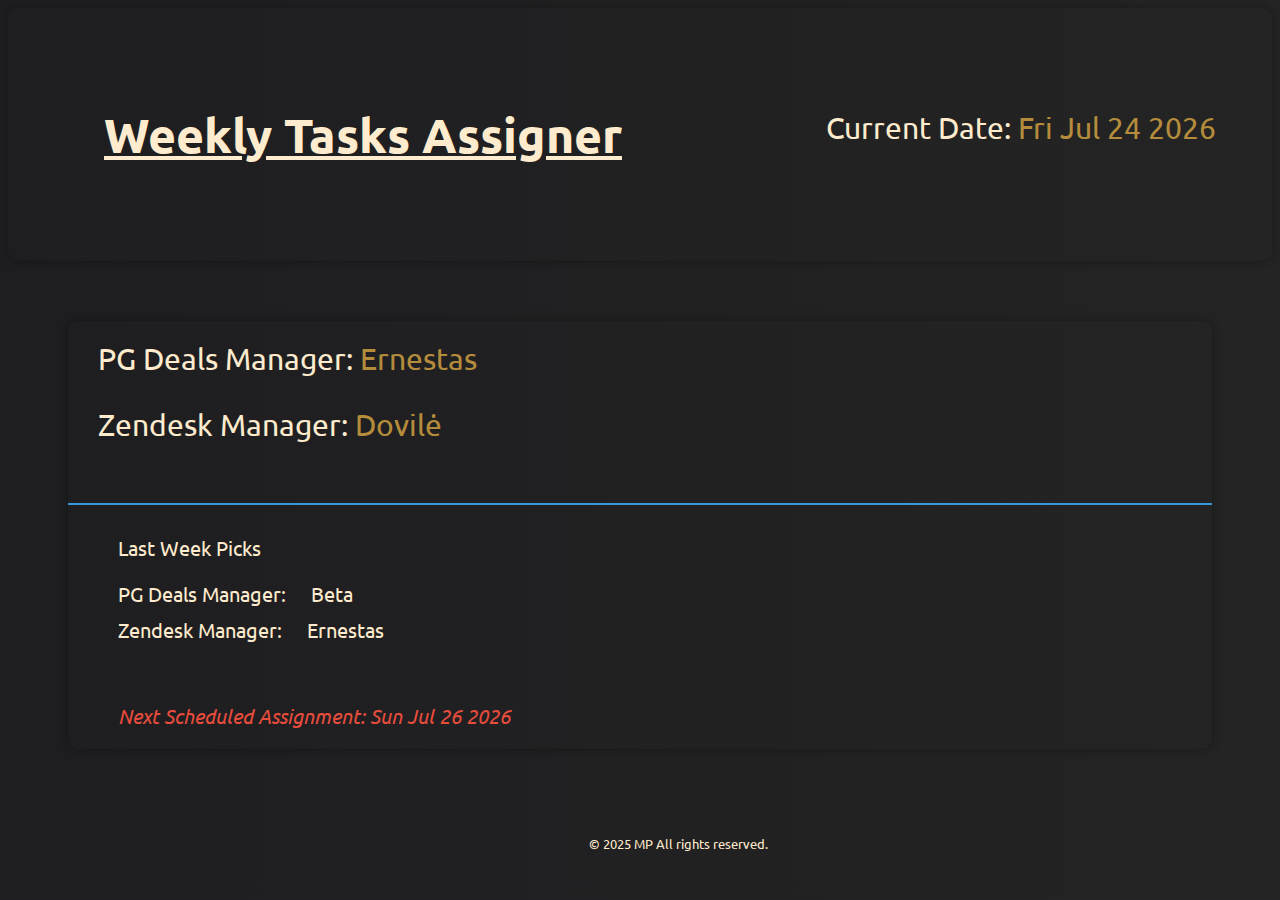
==== index.html @ 7c02b96c "Automatically update values" ====
<!DOCTYPE html>
<html lang="en">
  <head>
    <link rel="stylesheet" href="styles.css" />
    <style>
      @import url('https://fonts.googleapis.com/css2?family=Ubuntu:wght@500&display=swap');
    </style>
    <meta charset="UTF-8" />
    <meta name="viewport" content="width=device-width, initial-scale=1.0" />
    <title>Weekly Tasks Assigner</title>
  </head>
  <body>
  <div #body-b>
    <div id="body-container">
      <h1 id="title"><u>Weekly Tasks Assigner</u></h1>
      <div id="content-container"></div>
      <div id="current-date">Current date:</div>
      
    </div>
    <div id="tasks">
      <div id="pg-deals">
        PG Deals Manager: <span id="name">Ernestas</span>
      </div>

      <div id="zendesk">Zendesk Manager: <span id="name">Dovilė</span></div>
      <div id="line"></div>
      <div id="last-week">
        <div id="last-week-picks">Last Week Picks</div>
        <div id="last-name">
          PG Deals Manager: <span id="last-name">Beta</span>
        </div>

        <div id="last-name">Zendesk Manager: <span id="last-name">Ernestas</span></div>
      </div>
      <div id="next-monday">Next Scheduled Assigment:</div>
    </div>
    <script src="script.js"></script>
    <footer>
    <p>&copy; 2025 MP All rights reserved.</p>
    </div>
  </body>
</html>
---- styles.css ----
* {
    font-family: 'Ubuntu', sans-serif;
    color: blanchedalmond
}

body {
    background: linear-gradient(to right, rgb(30, 30, 33), #242424);
}

h1 {
    font-size: 3em;
    margin: 2em;
}

#body-b {
    display: none;
}



#content-container {
    margin-left: 2em;
    animation: fadeIn 1s ease-in-out;
}

@keyframes fadeIn {
    from {
        opacity: 0;
    }

    to {
        opacity: 1;
    }
}

#content-container,
#body-container,
#tasks {
    box-shadow: 0 0 10px rgba(0, 0, 0, 0.3);
    border-radius: 10px;

}




#pg-deals,
#zendesk,
#last-week-picks,
#last-name {
    margin-left: 1em;
    margin-bottom: 1em;
    cursor: pointer;
}


#pg-deals {
    padding-top: 20px;
    margin-bottom: 30px;
    margin-left: 30px;

}

#zendesk {
    margin-left: 30px;
}

#body-container {
    display: flex;
    flex-direction: row;
    justify-content: space-between;
    margin-bottom: 0px;
}

#current-date {
    margin-top: 3.4em;
    margin-right: 20px;
    font-size: 30px;
    min-width: 426px;
}

#tasks {
    font-size: 30px;
    ;
    margin: 60px;
}

#tasks span:hover {
    color: #b48c3c
}

#pg-deals:hover,
#zendesk:hover,
h1:hover {
    color: #b48c3c;
    transform: scale(1.01);
    color: #e74c3c;
    cursor: pointer;

}

#name {
    color: rgb(180, 140, 60);
}

#next-monday {
    font-size: 20px;
    display: flex;
    margin-top: 40px;
    margin-left: 30px;
    font-style: italic;
    padding: 20px;
    margin-bottom: 10px;
    color: #e74c3c;

}



#last-week {
    margin-left: 30px;
}

#last-week-picks {
    margin-top: 30px;
    font-size: 20px;
    margin-bottom: 20px;
}

#last-name {
    font-size: 20px;
    margin-bottom: 10px;
}

#line {
    margin-top: 2em;
    width: 100%;
    height: 2px;
    background-color: #3498db;
}

footer {
    display: flex;
    justify-content: center;
    bottom: 0;
    width: 100%;
    padding: 1em;
    font-size: 0.8em;
    margin-left: 2em;
    border-radius: 20px;
}
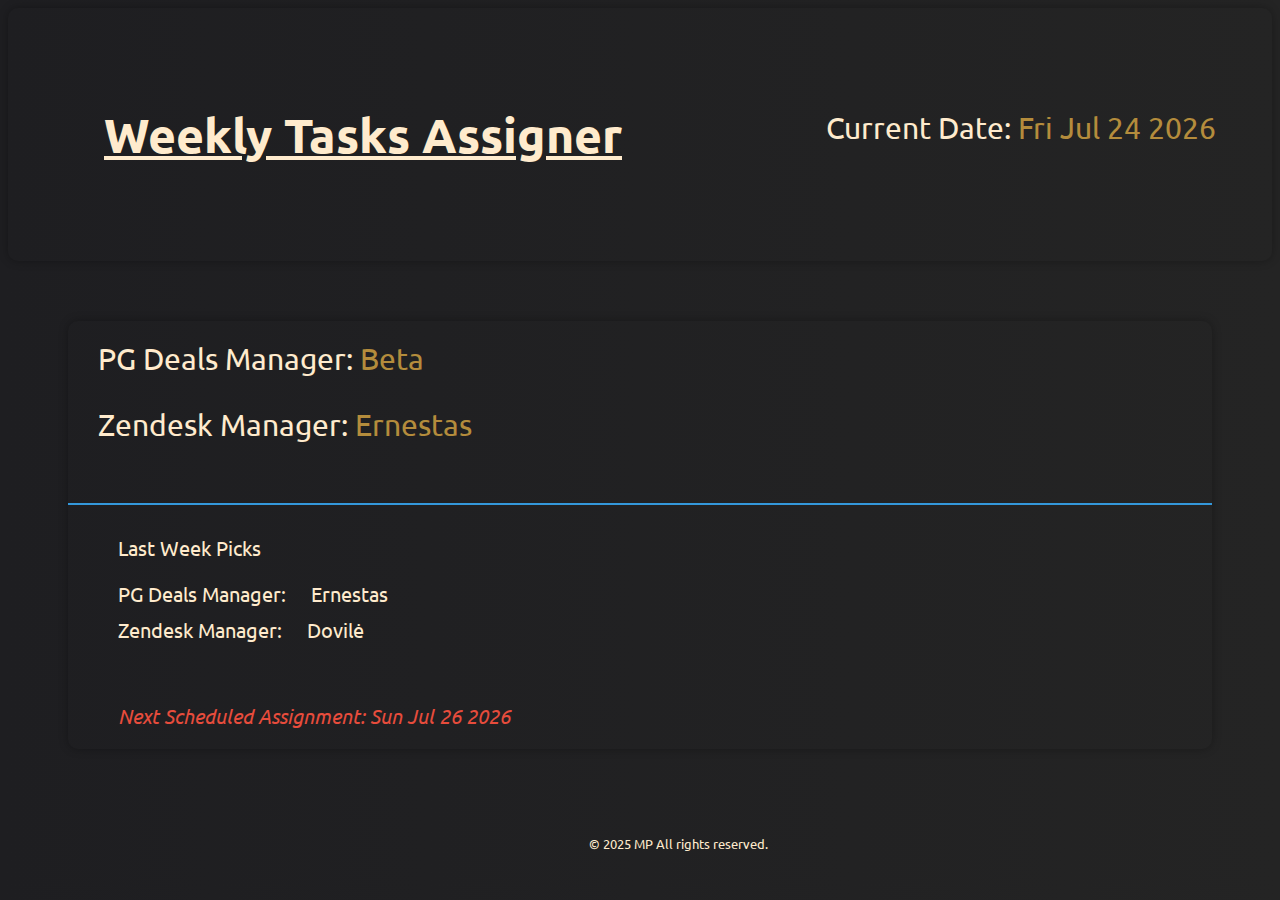
==== commit bf67c282: "Automatically update values" ====
--- a/index.html
+++ b/index.html
@@ -21,18 +21,18 @@
     </div>
     <div id="tasks">
       <div id="pg-deals">
-        PG Deals Manager: <span id="name">Ernestas</span>
+        PG Deals Manager: <span id="name">Beta</span>
       </div>
 
-      <div id="zendesk">Zendesk Manager: <span id="name">Dovilė</span></div>
+      <div id="zendesk">Zendesk Manager: <span id="name">Ernestas</span></div>
       <div id="line"></div>
       <div id="last-week">
         <div id="last-week-picks">Last Week Picks</div>
         <div id="last-name">
-          PG Deals Manager: <span id="last-name">Beta</span>
+          PG Deals Manager: <span id="last-name">Ernestas</span>
         </div>
 
-        <div id="last-name">Zendesk Manager: <span id="last-name">Ernestas</span></div>
+        <div id="last-name">Zendesk Manager: <span id="last-name">Dovilė</span></div>
       </div>
       <div id="next-monday">Next Scheduled Assigment:</div>
     </div>
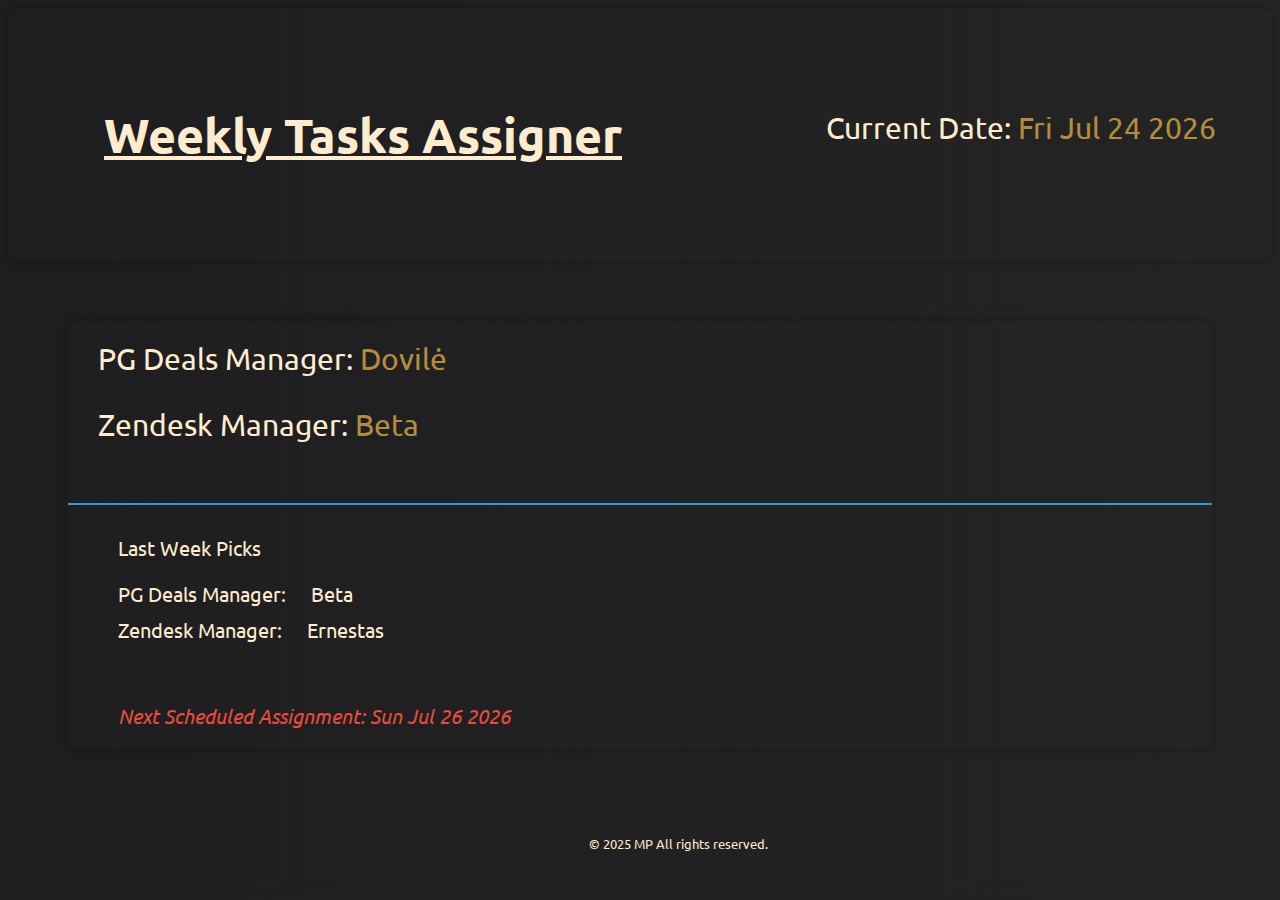
==== commit 9649d826: "Automatically update values" ====
--- a/index.html
+++ b/index.html
@@ -21,18 +21,18 @@
     </div>
     <div id="tasks">
       <div id="pg-deals">
-        PG Deals Manager: <span id="name">Beta</span>
+        PG Deals Manager: <span id="name">Dovilė</span>
       </div>
 
-      <div id="zendesk">Zendesk Manager: <span id="name">Ernestas</span></div>
+      <div id="zendesk">Zendesk Manager: <span id="name">Beta</span></div>
       <div id="line"></div>
       <div id="last-week">
         <div id="last-week-picks">Last Week Picks</div>
         <div id="last-name">
-          PG Deals Manager: <span id="last-name">Ernestas</span>
+          PG Deals Manager: <span id="last-name">Beta</span>
         </div>
 
-        <div id="last-name">Zendesk Manager: <span id="last-name">Dovilė</span></div>
+        <div id="last-name">Zendesk Manager: <span id="last-name">Ernestas</span></div>
       </div>
       <div id="next-monday">Next Scheduled Assigment:</div>
     </div>
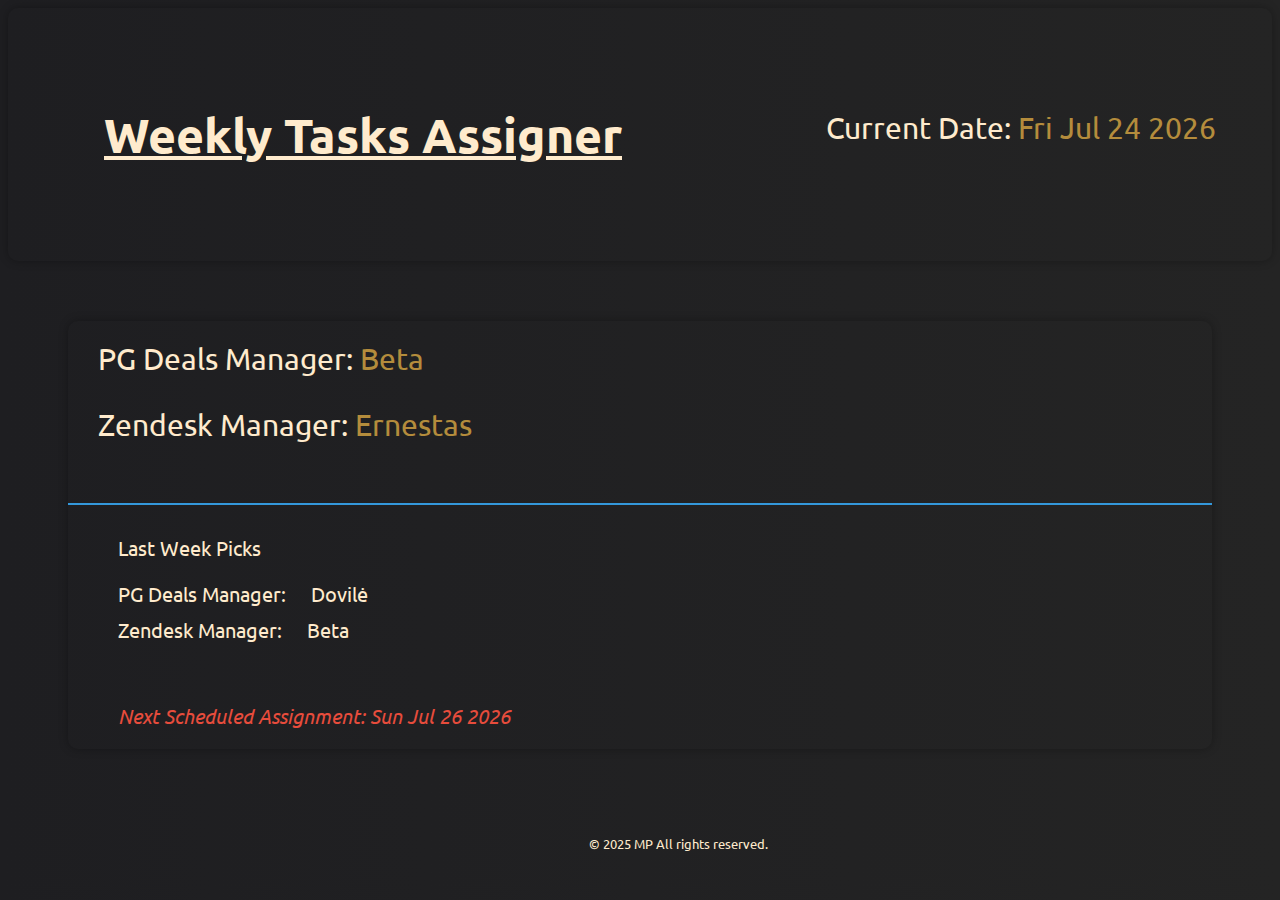
==== commit 4d648972: "Automatically update values" ====
--- a/index.html
+++ b/index.html
@@ -21,18 +21,18 @@
     </div>
     <div id="tasks">
       <div id="pg-deals">
-        PG Deals Manager: <span id="name">Dovilė</span>
+        PG Deals Manager: <span id="name">Beta</span>
       </div>
 
-      <div id="zendesk">Zendesk Manager: <span id="name">Beta</span></div>
+      <div id="zendesk">Zendesk Manager: <span id="name">Ernestas</span></div>
       <div id="line"></div>
       <div id="last-week">
         <div id="last-week-picks">Last Week Picks</div>
         <div id="last-name">
-          PG Deals Manager: <span id="last-name">Beta</span>
+          PG Deals Manager: <span id="last-name">Dovilė</span>
         </div>
 
-        <div id="last-name">Zendesk Manager: <span id="last-name">Ernestas</span></div>
+        <div id="last-name">Zendesk Manager: <span id="last-name">Beta</span></div>
       </div>
       <div id="next-monday">Next Scheduled Assigment:</div>
     </div>
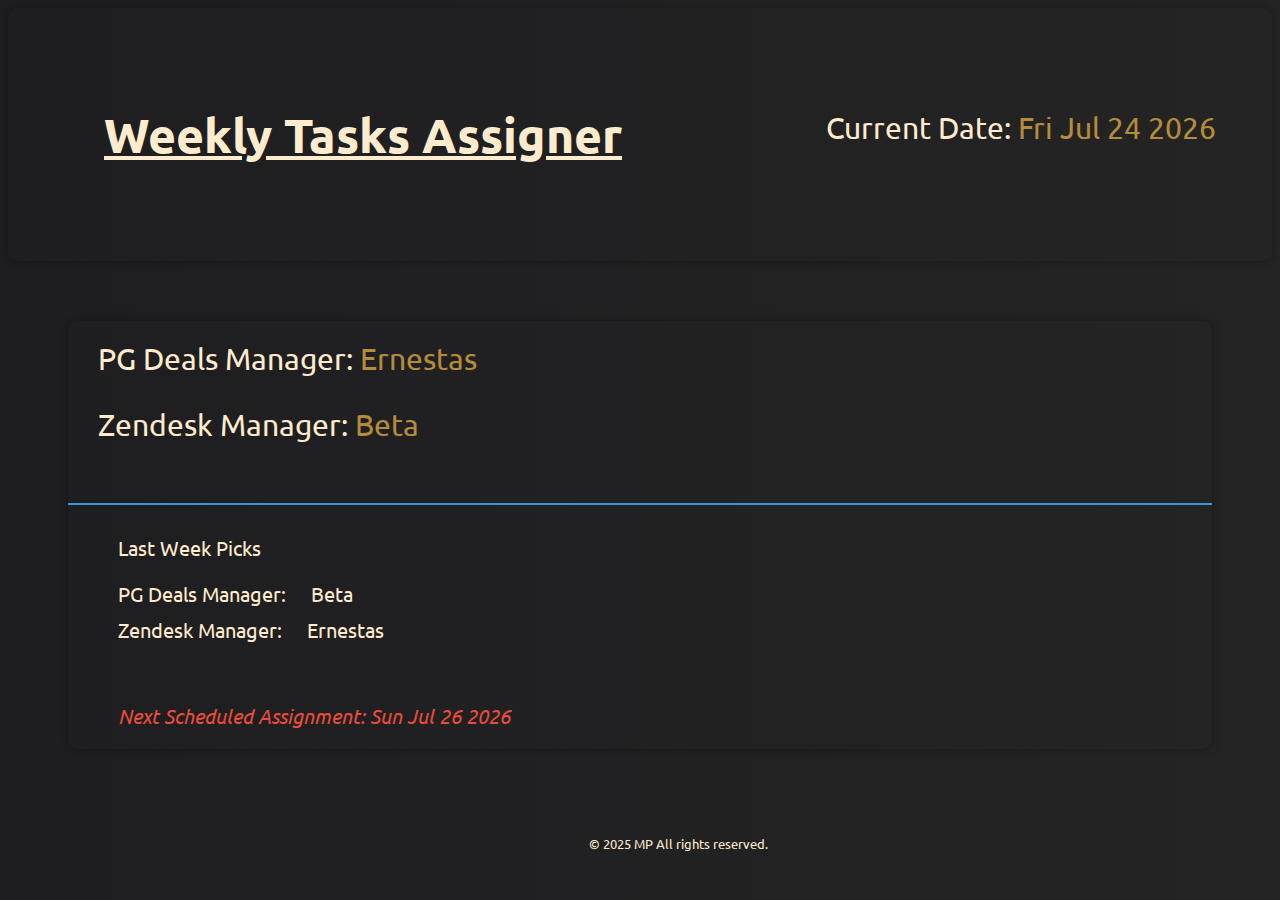
==== commit 208f4ea4: "Automatically update values" ====
--- a/index.html
+++ b/index.html
@@ -21,18 +21,18 @@
     </div>
     <div id="tasks">
       <div id="pg-deals">
-        PG Deals Manager: <span id="name">Beta</span>
+        PG Deals Manager: <span id="name">Ernestas</span>
       </div>
 
-      <div id="zendesk">Zendesk Manager: <span id="name">Ernestas</span></div>
+      <div id="zendesk">Zendesk Manager: <span id="name">Beta</span></div>
       <div id="line"></div>
       <div id="last-week">
         <div id="last-week-picks">Last Week Picks</div>
         <div id="last-name">
-          PG Deals Manager: <span id="last-name">Dovilė</span>
+          PG Deals Manager: <span id="last-name">Beta</span>
         </div>
 
-        <div id="last-name">Zendesk Manager: <span id="last-name">Beta</span></div>
+        <div id="last-name">Zendesk Manager: <span id="last-name">Ernestas</span></div>
       </div>
       <div id="next-monday">Next Scheduled Assigment:</div>
     </div>
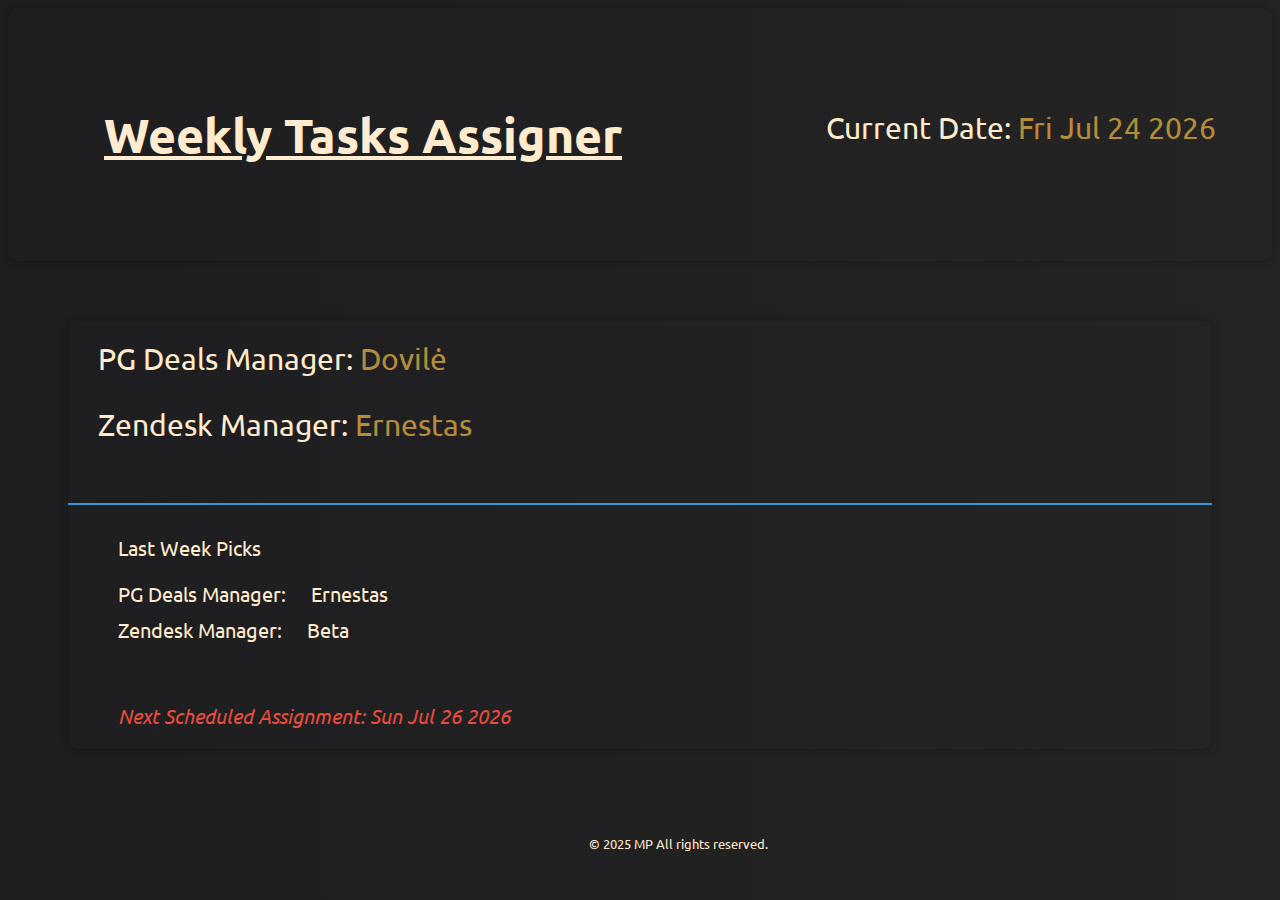
==== commit 311027f3: "Automatically update values" ====
--- a/index.html
+++ b/index.html
@@ -21,18 +21,18 @@
     </div>
     <div id="tasks">
       <div id="pg-deals">
-        PG Deals Manager: <span id="name">Ernestas</span>
+        PG Deals Manager: <span id="name">Dovilė</span>
       </div>
 
-      <div id="zendesk">Zendesk Manager: <span id="name">Beta</span></div>
+      <div id="zendesk">Zendesk Manager: <span id="name">Ernestas</span></div>
       <div id="line"></div>
       <div id="last-week">
         <div id="last-week-picks">Last Week Picks</div>
         <div id="last-name">
-          PG Deals Manager: <span id="last-name">Beta</span>
+          PG Deals Manager: <span id="last-name">Ernestas</span>
         </div>
 
-        <div id="last-name">Zendesk Manager: <span id="last-name">Ernestas</span></div>
+        <div id="last-name">Zendesk Manager: <span id="last-name">Beta</span></div>
       </div>
       <div id="next-monday">Next Scheduled Assigment:</div>
     </div>
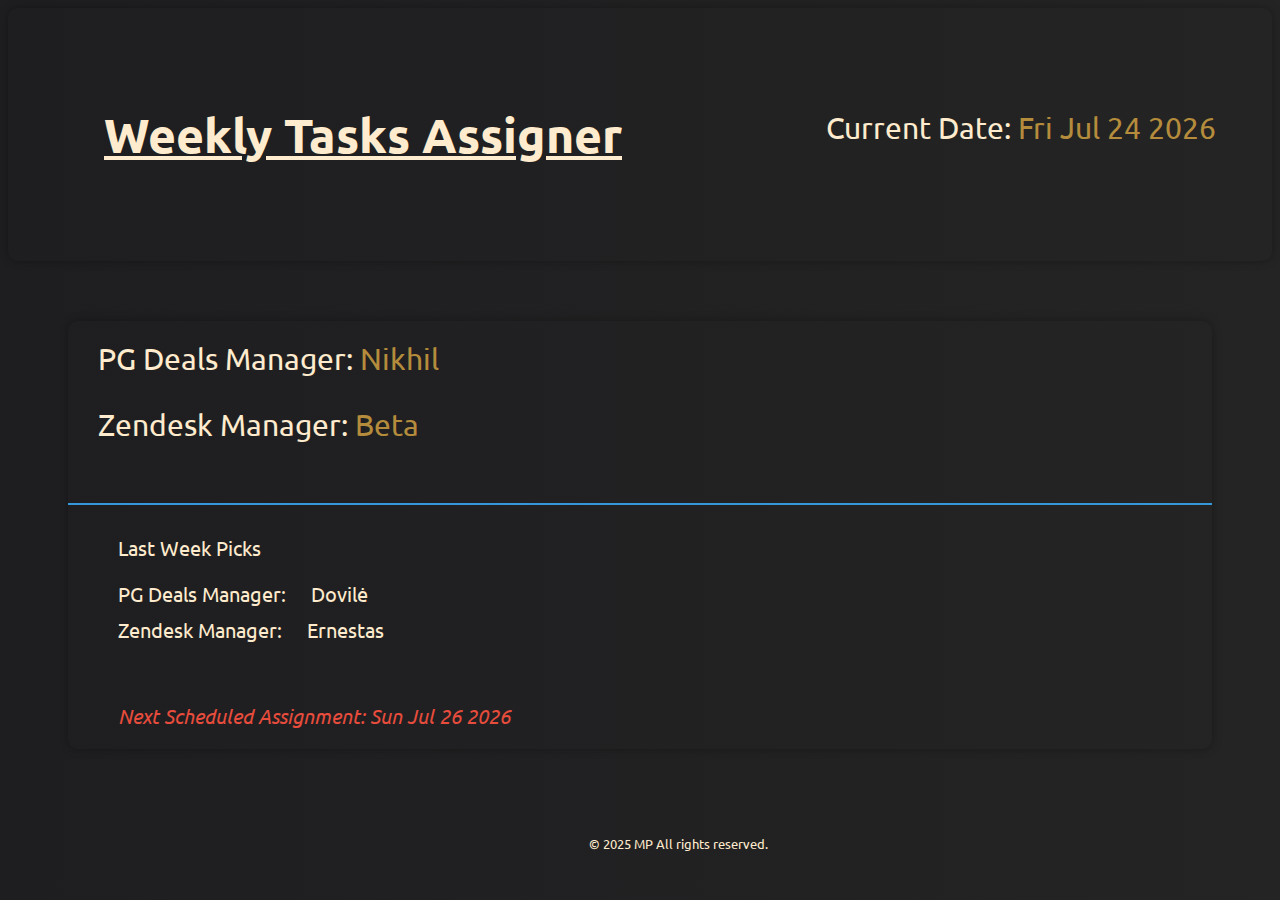
==== commit 29f6dd2b: "Automatically update values" ====
--- a/index.html
+++ b/index.html
@@ -21,18 +21,18 @@
     </div>
     <div id="tasks">
       <div id="pg-deals">
-        PG Deals Manager: <span id="name">Dovilė</span>
+        PG Deals Manager: <span id="name">Nikhil</span>
       </div>
 
-      <div id="zendesk">Zendesk Manager: <span id="name">Ernestas</span></div>
+      <div id="zendesk">Zendesk Manager: <span id="name">Beta</span></div>
       <div id="line"></div>
       <div id="last-week">
         <div id="last-week-picks">Last Week Picks</div>
         <div id="last-name">
-          PG Deals Manager: <span id="last-name">Ernestas</span>
+          PG Deals Manager: <span id="last-name">Dovilė</span>
         </div>
 
-        <div id="last-name">Zendesk Manager: <span id="last-name">Beta</span></div>
+        <div id="last-name">Zendesk Manager: <span id="last-name">Ernestas</span></div>
       </div>
       <div id="next-monday">Next Scheduled Assigment:</div>
     </div>
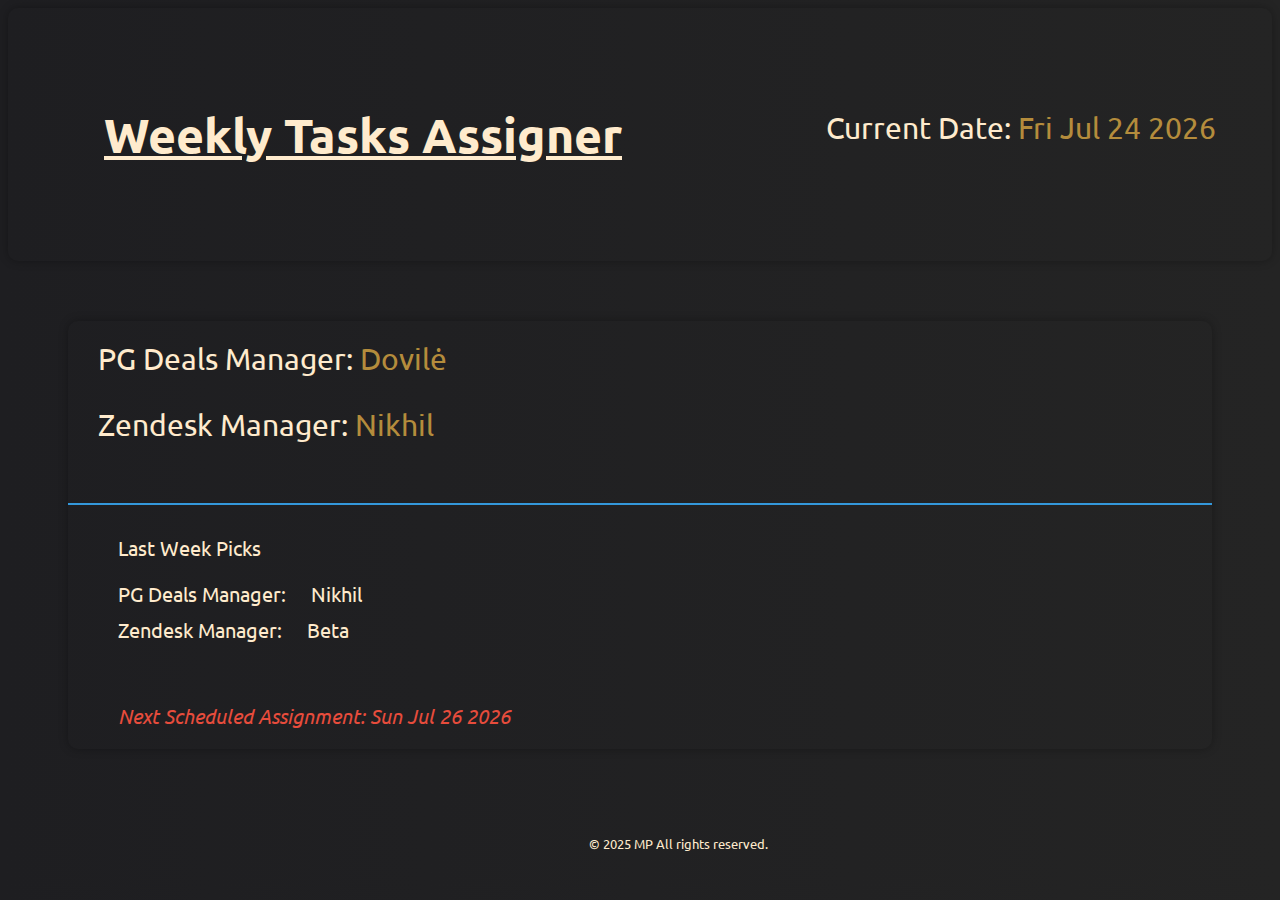
==== commit fad3a067: "Automatically update values" ====
--- a/index.html
+++ b/index.html
@@ -21,18 +21,18 @@
     </div>
     <div id="tasks">
       <div id="pg-deals">
-        PG Deals Manager: <span id="name">Nikhil</span>
+        PG Deals Manager: <span id="name">Dovilė</span>
       </div>
 
-      <div id="zendesk">Zendesk Manager: <span id="name">Beta</span></div>
+      <div id="zendesk">Zendesk Manager: <span id="name">Nikhil</span></div>
       <div id="line"></div>
       <div id="last-week">
         <div id="last-week-picks">Last Week Picks</div>
         <div id="last-name">
-          PG Deals Manager: <span id="last-name">Dovilė</span>
+          PG Deals Manager: <span id="last-name">Nikhil</span>
         </div>
 
-        <div id="last-name">Zendesk Manager: <span id="last-name">Ernestas</span></div>
+        <div id="last-name">Zendesk Manager: <span id="last-name">Beta</span></div>
       </div>
       <div id="next-monday">Next Scheduled Assigment:</div>
     </div>
